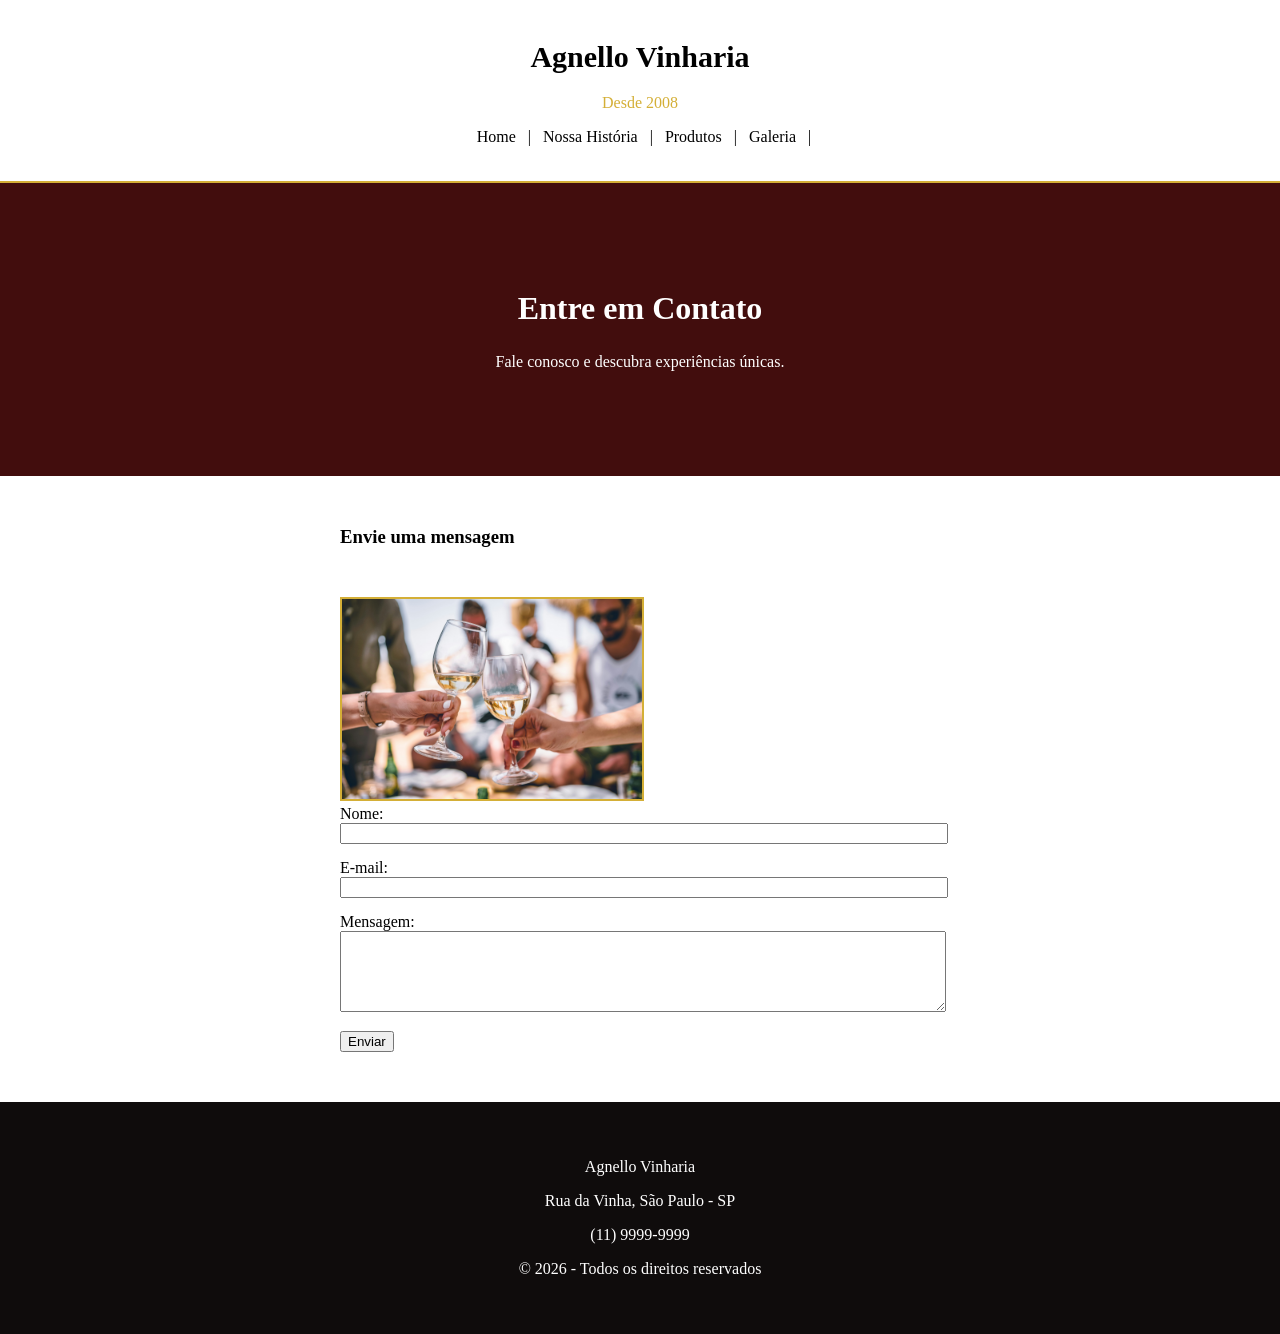
==== src/pages/contato.html @ 1b25a9fe ",," ====
<!DOCTYPE html>
<html lang="pt-br">
<head>
    <meta charset="UTF-8">
    <title>Contato | Vinharia Agnello</title>
    <link rel="stylesheet" href="../css/style.css">
</head>
<body>

    <header>
        <h1>Agnello Vinharia</h1>
        <p>Desde 2008</p>

        <nav>
            <a href="../../index.html">Home</a> |
            <a href="historia.html">Nossa História</a> |
            <a href="produtos.html">Produtos</a> |
            <a href="galeria.html">Galeria</a> |
        </nav>
    </header>

    <main>

        <section id="banner">
            <h2>Entre em Contato</h2>
            <p>Fale conosco e descubra experiências únicas.</p>
        </section>

        <section id="contato" style="max-width: 600px; margin: 50px auto; text-align: left;">
            
            <h3>Envie uma mensagem</h3>

            <img src="../assets/img/im7.jpg" style="width: 50%; margin-top: 30px; border:2px solid #d4af37;">

            <form>

                <!-- NOME -->
                <label for="nome">Nome:</label><br>
                <input type="text" id="nome" name="nome" style="width:100%; margin-bottom:15px;"><br>

                <!-- EMAIL -->
                <label for="email">E-mail:</label><br>
                <input type="email" id="email" name="email" style="width:100%; margin-bottom:15px;"><br>

                <!-- MENSAGEM -->
                <label for="mensagem">Mensagem:</label><br>
                <textarea id="mensagem" name="mensagem" rows="5" style="width:100%; margin-bottom:15px;"></textarea><br>

                <!-- BOTÃO -->
                <button type="submit">Enviar</button>

            </form>

        </section>

    </main>

    <footer>
        <p>Agnello Vinharia</p>
        <p>Rua da Vinha, São Paulo - SP</p>
        <p>(11) 9999-9999</p>
        <p>© 2026 - Todos os direitos reservados</p>
    </footer>

</body>
</html>
---- src/css/style.css ----
body {
    margin: 0;
    padding: 0;
    text-align: center;
}

header {
    padding: 20px;
    border-bottom: 2px solid #d4af37;
}

header h1 {
    font-size: 30px;
}

header p {
    color: #d4af37;
}

nav {
    margin: 15px 0;
}

nav a {
    color: black;
    text-decoration: none;
    margin: 0 8px;
}

/* Banner */
#banner {
    background-color: #420d0d;
    color: white;
    padding: 80px 20px;
}

#banner h2 {
    font-size: 32px;
}

#banner p {
    margin: 15px 0 25px 0;
}

#banner a {
    background-color: white;
    color: #420d0d;
    padding: 10px 25px;
    text-decoration: none;
}

/* Seção Sobre com tabela */
#sobre {
    margin: 60px auto;
    padding: 0 20px;
    max-width: 800px;
}

#sobre h3 {
    font-size: 46px;
    margin-bottom: 30px;
}

#sobre p {
    font-size: 20px;
    margin-bottom: 30px;
}

#sobre li {
    font-size: 20px;
}

table {
    width: 100%;
}

td {
    padding: 15px;
    vertical-align: top;
}

.texto {
    text-align: left;
}

.imagem img {
    width: 100%;
    max-width: 400px;
}

/* Rodapé */
footer {
    background-color: #0f0c0c;
    color: white;
    padding: 40px 20px;
    margin-top: 50px;
}
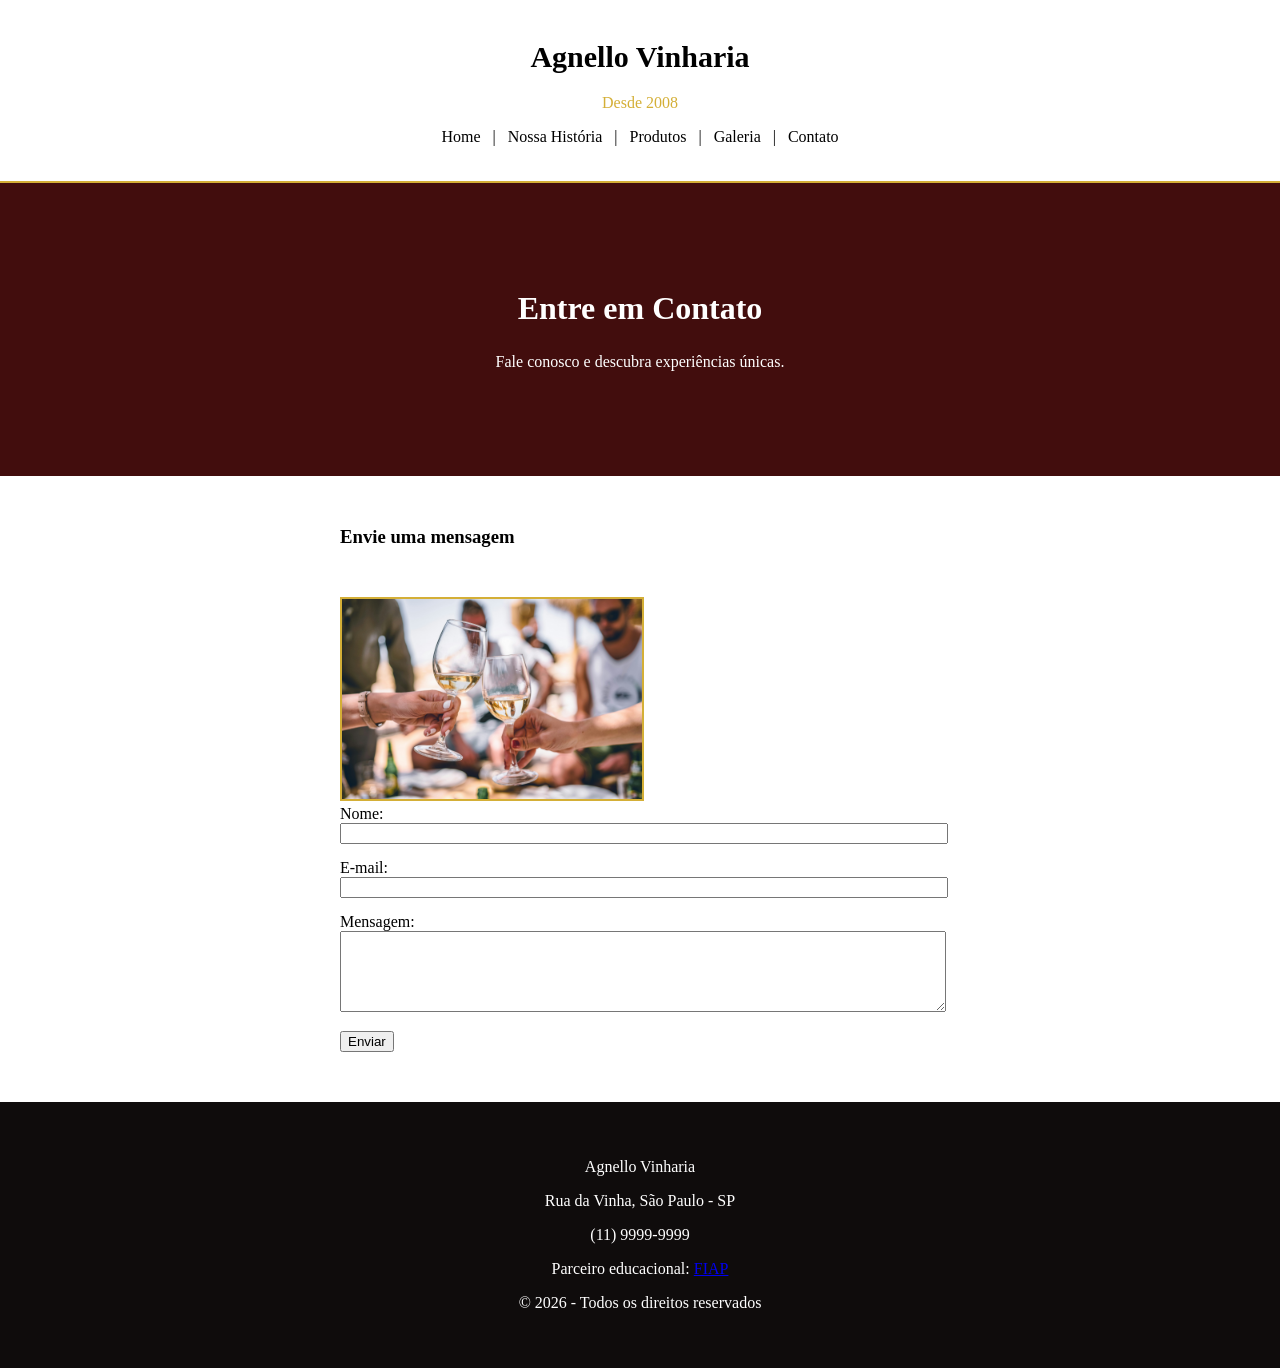
==== commit f19004e1: "Video adicionado; correção da nav; adicionando parceiro no footer" ====
--- a/src/pages/contato.html
+++ b/src/pages/contato.html
@@ -16,6 +16,7 @@
             <a href="historia.html">Nossa História</a> |
             <a href="produtos.html">Produtos</a> |
             <a href="galeria.html">Galeria</a> |
+            <a href="contato.html">Contato</a>
         </nav>
     </header>
 
@@ -59,6 +60,12 @@
         <p>Agnello Vinharia</p>
         <p>Rua da Vinha, São Paulo - SP</p>
         <p>(11) 9999-9999</p>
+        <p>
+            Parceiro educacional: 
+            <a href="https://www.fiap.com.br" target="_blank" rel="noopener">
+                FIAP
+            </a>
+        </p>
         <p>© 2026 - Todos os direitos reservados</p>
     </footer>
 
--- a/src/css/style.css
+++ b/src/css/style.css
@@ -70,6 +70,40 @@
     font-size: 20px;
 }
 
+/* Section Vinho */
+
+#vinho{
+    background-color: #e9c245;
+    color: white;
+    align-self: center;
+}
+
+#vinho2{
+    background-color: #d9d9d9;
+    color: rgb(71, 71, 71);
+    align-self: center;
+}
+
+#vinho img{
+    height: 300px;
+    width: 200px;
+}
+
+#vinho2 img{
+    height: 300px;
+    width: 200px;
+}
+
+#vinho h4{
+    font-size: 25px;
+    margin-top: 10px;
+}
+
+#vinho2 h4{
+    font-size: 25px;
+    margin-top: 10px;
+}
+
 table {
     width: 100%;
 }
